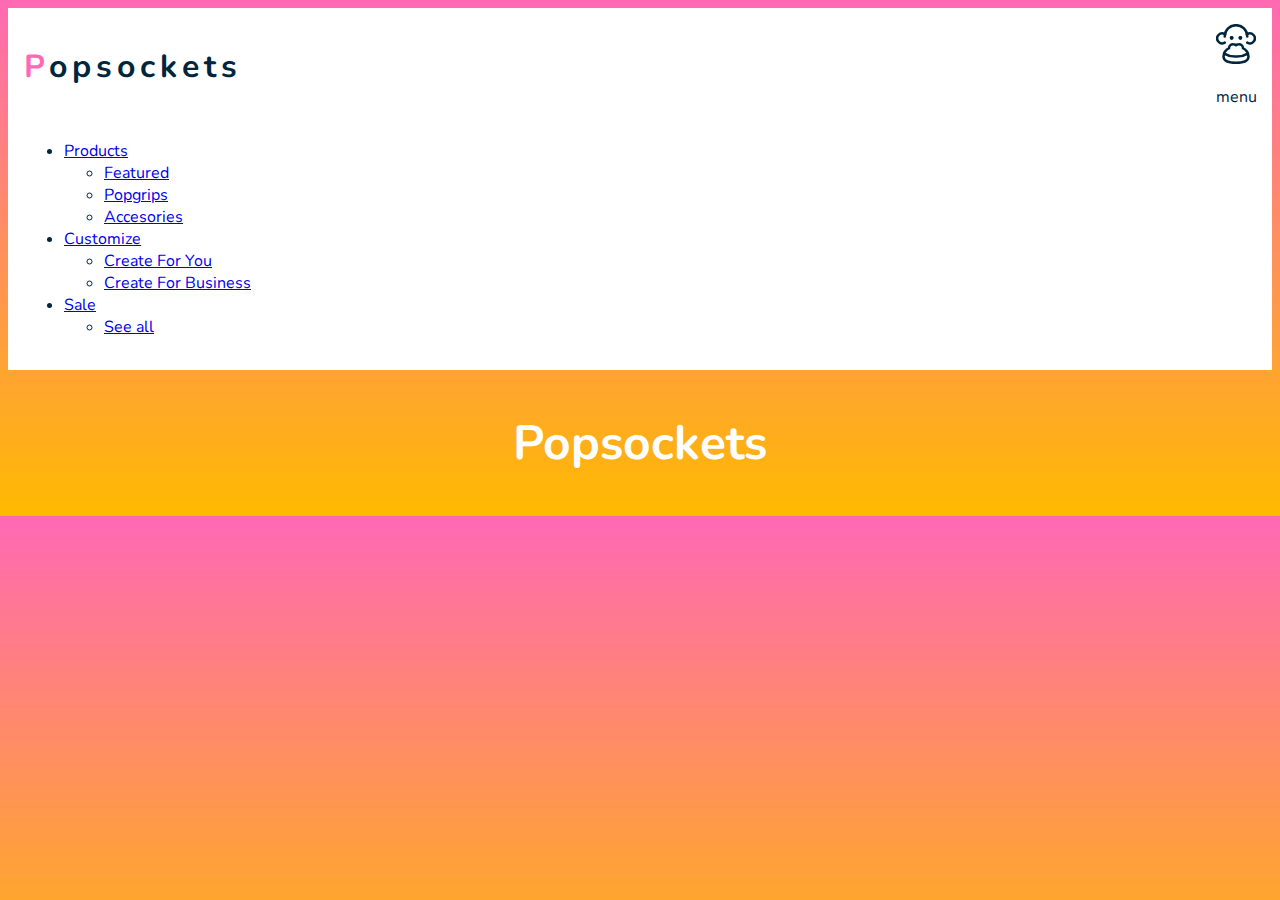
==== index.html @ 80146a94 "first commit" ====
<!DOCTYPE html>
<html lang="en">
<head>
    <meta charset="UTF-8">
    <meta http-equiv="X-UA-Compatible" content="IE=edge">
    <meta name="viewport" content="width=device-width, initial-scale=1.0">
    <title>Build - Toggle Nav with Dropdown</title>
    <!-- Google Fonts -->
    <link rel="preconnect" href="https://fonts.gstatic.com">
    <link href="https://fonts.googleapis.com/css2?family=Nunito:wght@400;700&display=swap" rel="stylesheet">


    <link rel="stylesheet" href="css/reset.css">
    <link rel="stylesheet" href="css/styles.css">
</head>
<body>
    <header>
        <div class="container">

            <div class="flex-container">
                <h1><a href="index.html">Popsockets</a></h1>
                <div class="menu-icon">
                    <svg xmlns="http://www.w3.org/2000/svg" viewBox="0 0 24 24"><defs><style>.cls-1{fill:none;stroke:currentColor;stroke-linecap:round;stroke-linejoin:round;stroke-width:1.5px;}</style></defs><title>monkey-2</title><path class="cls-1" d="M5.25,7.456a6.75,6.75,0,0,1,13.5,0"/><path class="cls-1" d="M9.375,7.875a.375.375,0,0,1,.375.375"/><path class="cls-1" d="M9,8.25a.375.375,0,0,1,.375-.375"/><path class="cls-1" d="M9.375,8.625A.375.375,0,0,1,9,8.25"/><path class="cls-1" d="M9.75,8.25a.375.375,0,0,1-.375.375"/><path class="cls-1" d="M14.625,7.875A.375.375,0,0,1,15,8.25"/><path class="cls-1" d="M14.25,8.25a.375.375,0,0,1,.375-.375"/><path class="cls-1" d="M14.625,8.625a.375.375,0,0,1-.375-.375"/><path class="cls-1" d="M15,8.25a.375.375,0,0,1-.375.375"/><path class="cls-1" d="M16.141,14.479a1.933,1.933,0,0,0,.026-.229,2.26,2.26,0,0,0-2.5-2.084A2.64,2.64,0,0,0,12,12.75a2.64,2.64,0,0,0-1.667-.584,2.26,2.26,0,0,0-2.5,2.084,1.933,1.933,0,0,0,.026.229A5.928,5.928,0,0,0,4.5,19.5c0,2.692,3.358,3.75,7.5,3.75s7.5-1.058,7.5-3.75A5.928,5.928,0,0,0,16.141,14.479Z"/><path class="cls-1" d="M4.849,17.733A13.256,13.256,0,0,0,12,19.5a13.243,13.243,0,0,0,7.151-1.767"/><path class="cls-1" d="M5.383,6.123a3,3,0,1,0-.133,5.086"/><path class="cls-1" d="M18.617,6.123a3,3,0,1,1,.133,5.086"/></svg>
                    <p>menu</p>
                </div>
            </div>
    
            <nav>
                <ul class="main-menu">
                    <li>
                        <a href="products.html">Products</a>
                        <ul class="dropdown">
                            <li><a href="featured.html">Featured</a></li>
                            <li><a href="popgrips.html">Popgrips</a></li>
                            <li><a href="accesories.html">Accesories</a></li>
                        </ul>
                    </li>
                    <li>
                        <a href="customize.html">Customize</a>
                        <ul class="dropdown">
                            <li><a href="create-for-you.html">Create For You</a></li>
                            <li><a href="create-for-business.html">Create For Business</a></li>
                        </ul>
                    </li>
                    <li>
                        <a href="sale.html">Sale</a>
                        <ul class="dropdown">
                            <li><a href="see-all.html">See all</a></li>
                        </ul>
                    </li>
                </ul>
            </nav>
        </div>
    </header>

    <section>
        <h2>Popsockets</h2>
    </section>

    <script src="js/main.js"></script>
</body>
</html>
---- css/styles.css ----
body {
    background: linear-gradient(rgb(255,105,180), rgb(255,186,0));
    /* default body font family goes here */
    font-family: 'Nunito', sans-serif;
    color: #00263e;
}

.container {
    padding: 1rem;
}

/* Typography */

h1 a {
    color: #00263e;
    text-decoration: none;
}

h1 {
    letter-spacing: 5px;
}

h1::first-letter {
    color: rgb(255,105,180)
}

h2 {
    font-size: 3rem;
    color: #fff;
    text-align: center;
}



/*  header Styles  */

header {
    background-color: #fff;
}

.menu-icon {
    width: 40px;
    text-align: center;
    cursor: pointer;
}

header .flex-container {
    display: flex;
    justify-content: space-between;
}


@media only screen and (min-width: 1300px){
    .container {
        padding: 1rem 0;
        max-width: 80rem;
        margin: 0 auto;
    }
}
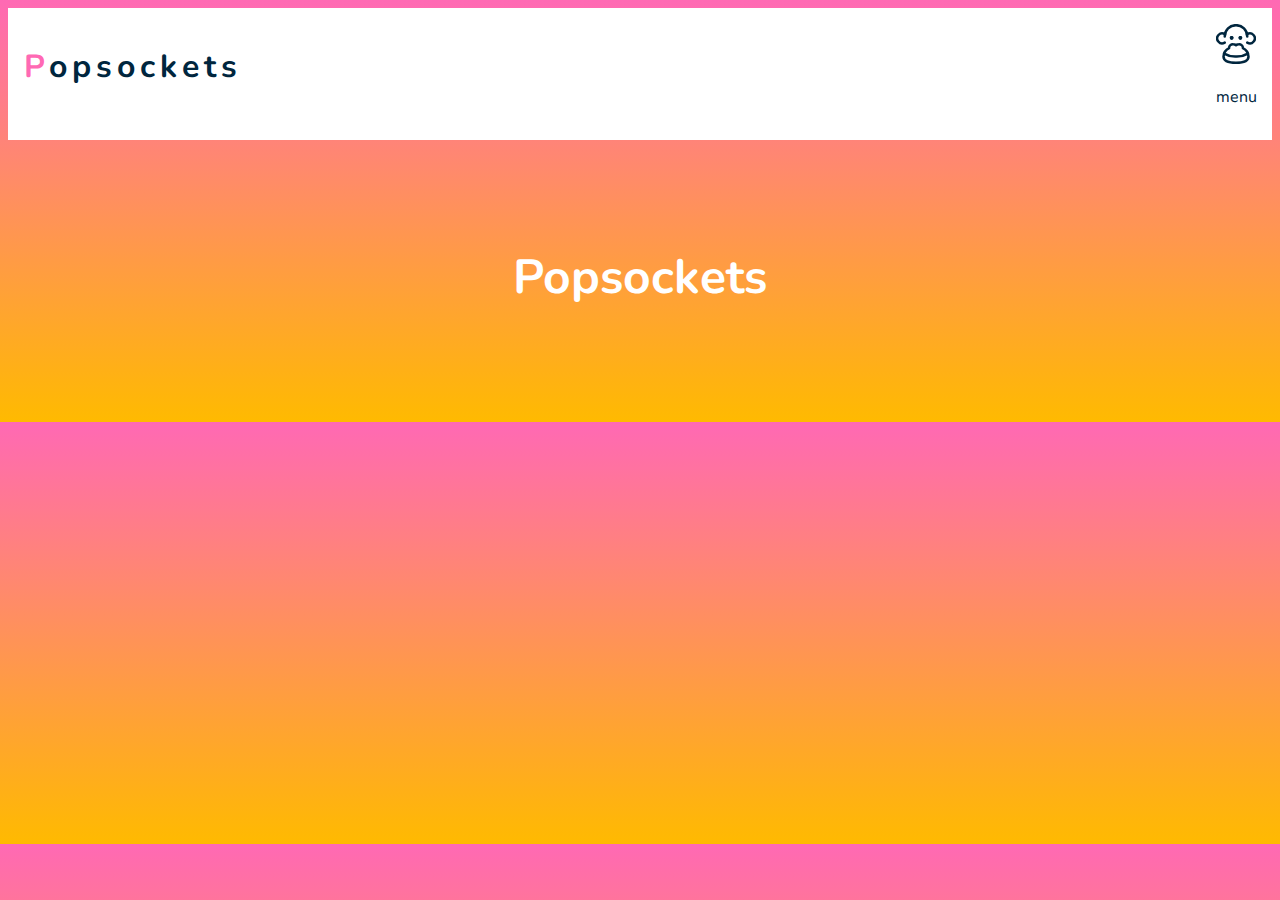
==== commit dc0fc09c: "completed version" ====
--- a/index.html
+++ b/index.html
@@ -28,7 +28,14 @@
             <nav>
                 <ul class="main-menu">
                     <li>
-                        <a href="products.html">Products</a>
+                        <a href="products.html">
+                            <svg class="pink-circle" xmlns="http://www.w3.org/2000/svg" viewBox="0 0 512 512" style="fill:#fd3c85;" xml:space="preserve"><path d="M256,0C115.39,0,0,115.39,0,256s115.39,256,256,256s256-115.39,256-256S396.61,0,256,0z"/></svg>
+                            Products
+                            <svg xmlns="http://www.w3.org/2000/svg" xmlns:xlink="http://www.w3.org/1999/xlink" x="0px" y="0px"
+	                        viewBox="0 0 256 256" style="fill:#f89d70;" xml:space="preserve">
+                            <polygon points="225.813,48.907 128,146.72 30.187,48.907 0,79.093 128,207.093 256,79.093 		"/>
+                            </svg>
+                        </a>
                         <ul class="dropdown">
                             <li><a href="featured.html">Featured</a></li>
                             <li><a href="popgrips.html">Popgrips</a></li>
@@ -36,14 +43,28 @@
                         </ul>
                     </li>
                     <li>
-                        <a href="customize.html">Customize</a>
+                        <a href="customize.html">
+                            <svg class="yellow-circle" xmlns="http://www.w3.org/2000/svg" viewBox="0 0 512 512" style="fill:#fece30;" xml:space="preserve"><path d="M256,0C115.39,0,0,115.39,0,256s115.39,256,256,256s256-115.39,256-256S396.61,0,256,0z"/></svg>
+                            Customize
+                            <svg xmlns="http://www.w3.org/2000/svg" xmlns:xlink="http://www.w3.org/1999/xlink" x="0px" y="0px"
+	                        viewBox="0 0 256 256" style="fill:#f89d70;" xml:space="preserve">
+                            <polygon points="225.813,48.907 128,146.72 30.187,48.907 0,79.093 128,207.093 256,79.093 		"/>
+                            </svg>
+                        </a>
                         <ul class="dropdown">
                             <li><a href="create-for-you.html">Create For You</a></li>
                             <li><a href="create-for-business.html">Create For Business</a></li>
                         </ul>
                     </li>
                     <li>
-                        <a href="sale.html">Sale</a>
+                        <a href="sale.html">
+                            <svg class="green-circle" xmlns="http://www.w3.org/2000/svg" viewBox="0 0 512 512" style="fill:#82c14a;" xml:space="preserve"><path d="M256,0C115.39,0,0,115.39,0,256s115.39,256,256,256s256-115.39,256-256S396.61,0,256,0z"/></svg>
+                            Sale
+                            <svg xmlns="http://www.w3.org/2000/svg" xmlns:xlink="http://www.w3.org/1999/xlink" x="0px" y="0px"
+	                        viewBox="0 0 256 256" style="fill:#f89d70;" xml:space="preserve">
+                            <polygon points="225.813,48.907 128,146.72 30.187,48.907 0,79.093 128,207.093 256,79.093 		"/>
+                            </svg>
+                        </a>
                         <ul class="dropdown">
                             <li><a href="see-all.html">See all</a></li>
                         </ul>
--- a/css/styles.css
+++ b/css/styles.css
@@ -7,6 +7,7 @@
 
 .container {
     padding: 1rem;
+    position: relative;
 }
 
 /* Typography */
@@ -49,11 +50,142 @@
     justify-content: space-between;
 }
 
+header a svg {
+    width: 15px;
+    height: auto;
+}
 
+.main-menu li {
+    line-height: 85px;
+    margin: 0 25px;
+    border-bottom: 1px solid #e3eaf3;
+    white-space: nowrap;
+}
+
+.main-menu li:last-of-type {
+    border-bottom: none;
+}
+
+.main-menu a {
+    text-decoration: none;
+    text-transform: uppercase;
+    color: #f89d70;
+    font-weight: 700;
+    display: block;
+    padding: 0 10px;
+    display: flex;
+    align-items: center;
+}
+
+.main-menu a:hover,
+.main-menu a:active {
+    background-color: #e3eaf3;
+    border-radius: 5px;
+}
+
+.dropdown a {
+    color:#00263e;
+    font-weight: 400;
+}
+
+.main-menu svg:first-of-type {
+    margin-right: 10px;
+}
+
+.main-menu svg:last-of-type {
+    margin-left: auto;
+}
+
+/* Hide/show dropdowns */
+.dropdown {
+    max-height: 0;
+    overflow: hidden;
+}
+
+.main-menu li:hover > .dropdown {
+    max-height: 50rem;
+}
+
+/* hide/show main menu with toggle icon */
+
+nav {
+    max-height: 0;
+    overflow: hidden;
+    position: absolute;
+    background-color: #fff;
+    width: 100%;
+    left: 0;
+    transition: max-height 0.4s ease-in-out;
+}
+
+.show-nav {
+    max-height: 100vh;
+}
+
+section {
+    padding: 4rem 2rem;
+}
 @media only screen and (min-width: 1300px){
     .container {
         padding: 1rem 0;
-        max-width: 80rem;
+        max-width: 76rem;
         margin: 0 auto;
+        display: flex;
+        justify-content: space-between;
+        align-items: center;
+        padding: 0;
     }
-}+
+
+    .main-menu {
+        display: flex;
+    }
+
+    .main-menu >li {
+        border-bottom: none;
+        position: relative;
+    }
+
+    .menu-icon {
+        display: none;
+    }
+
+    nav {
+        max-height: 50rem;
+        position: static;
+        width: auto;
+        overflow: visible;
+    }
+    
+    .dropdown {
+        position: absolute;
+        background-color: white;
+        top: 83px;
+        left: 0;
+        transition: max-height 0.2s ease-in-out;
+        border-radius: 0 0 5px 5px;
+    }
+
+
+    .dropdown > li {
+        margin: 0;
+        min-width: 10rem;
+        text-align: center;
+        line-height: 60px;
+    }
+
+    .dropdown > li a {
+        display: block;
+    }
+
+    .main-menu svg:last-of-type {
+        margin-left: 10px;
+    }
+}
+
+
+/* TO DO before turning in.
+- finish off the wide screen version of the menu
+- upload and submit a url of the finished build
+- Copy and paste header to every page.
+*/